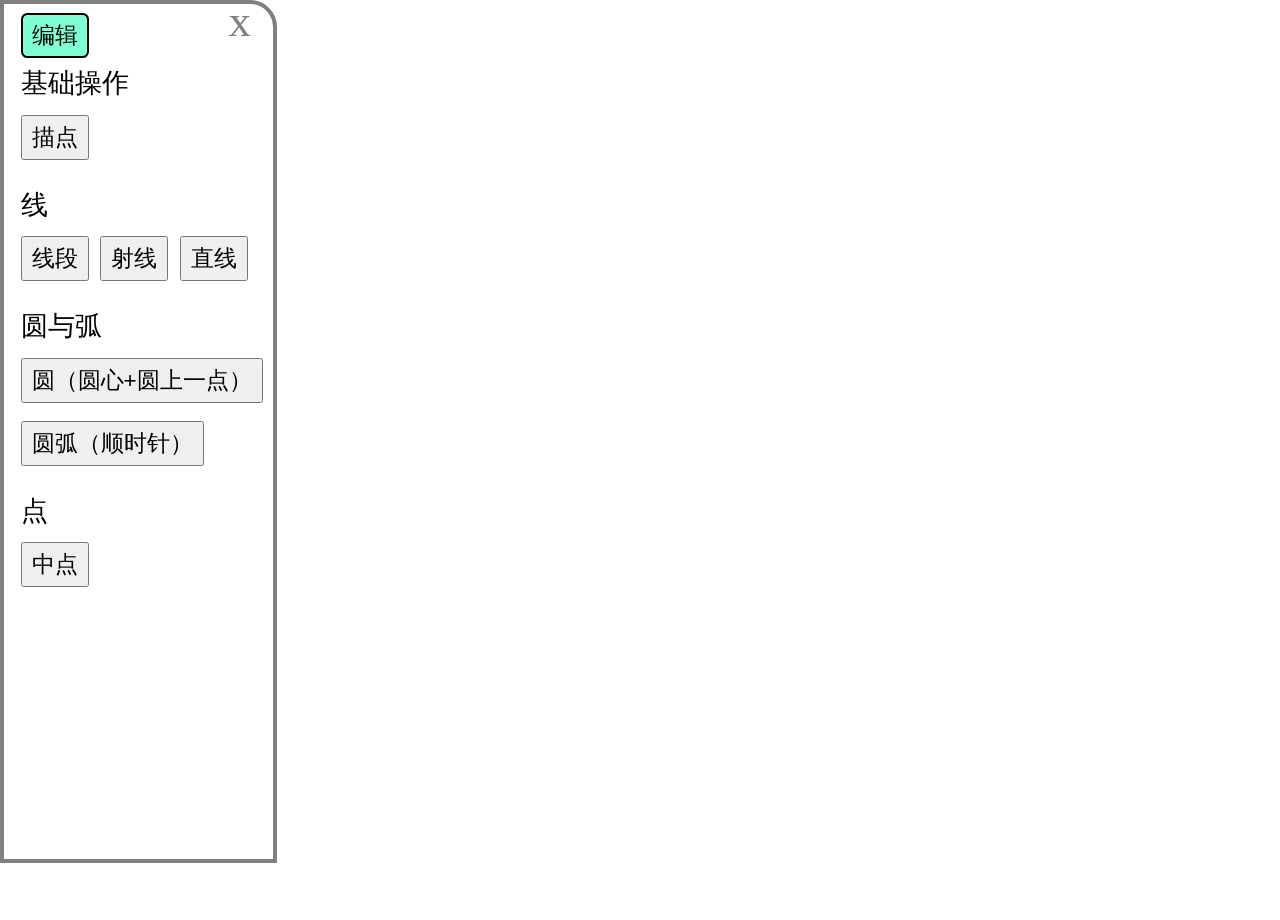
==== 几何绘图器/index.html @ 0da0f1ad "2026.04.16 0.3.1 修复了已知 bug，增加直线功能，优化用户体验。" ====
<!DOCTYPE html>
<html>
<head>
  <meta charset="UTF-8"/>
  <meta title="discription" content="这是一个几何绘图器，可以用它来很方便地进行几何作图">
  <title>几何绘图器</title>
  <link rel="stylesheet" href="./style.css"/>
  <script src="./main.js" defer></script>
</head>
<body>
  <aside>
    <div id="fixed-elements">
      <p id="hide-aside" onclick="hideAside()">x</p>
      <button onclick="if(operate == 'edit') setOperate('create-points'); else setOperate('edit');" class="operate-choice" id="change-mode-button">编辑</button>
    </div>
    <div id="create-mode">
      <p class="operate-choice">基础操作</p>
      <button onclick="setOperate('create-points')" class="operate-choice">描点</button>
      <p class="operate-choice">线</p>
      <button onclick="setOperate('create-line-seg')" class="operate-choice">线段</button>
      <button onclick="setOperate('create-ray')" class="operate-choice">射线</button>
      <button onclick="setOperate('create-straight-line')" class="operate-choice">直线</button>
      <p class="operate-choice">圆与弧</p>
      <button onclick="setOperate('create-circle')" class="operate-choice">圆（圆心+圆上一点）</button>
      <button onclick="setOperate('create-clockwise-arc')" class="operate-choice">圆弧（顺时针）</button>
      <p class="operate-choice">点</p>
      <button onclick="setOperate('create-midpoint')" class="operate-choice">中点</button>
    </div>
    <div id="edit-mode" style="display: none;">
      <p>Sorry~还没有开发哦~</p>
    </div>
  </aside>
  <b id="show-aside" onclick="showAside()">&gt;</b>

  <svg id="paint-area">
    <circle id="create-point-handler" style="display: none;"/>
    很抱歉，您的浏览器不支持此程序所需的绘制功能，所以您暂时无法使用此程序。您可以更换一台电脑或升级浏览器来尝试运行。
  </svg>
</body>
</html>
---- 几何绘图器/style.css ----
aside {
    position: fixed;
    left: 0;
    top: 0;
    width: max(20vw, 8em);
    height: 95vh;
    transition: width 1.5s;
    margin: 0;
    border-style: solid;
    border-color: gray;
    border-width: max(1px, 0.5vh);
    border-radius: 0 3vh 0 0;
    background-color: white;
    z-index: 9998;
    padding-left: 1vw;
}
.operate-choice {
    user-select: none;
    -webkit-user-select: none;
}
button.operate-choice {
    height: 5vh;
    font-size: 2.5vh;
    margin: 1vh 0.3vw;
    padding: 0.5vh 0.7vw;
}
p.operate-choice {
    font-size: 3vh;
    margin: 2vh 0.3vw 0.5vh 0.3vw;
}
#show-aside {
    display: none;
    position: fixed;
    left: 0;
    top: 30vh;
    width: 6vh;
    height: 7vh;
    padding: 0 0 0.5vh 1vh;
    border-style: solid;
    border-width: max(2px, 0.7vh);
    border-color: gray;
    border-radius: 0 4vh 4vh 0;
    background-color: white;
    z-index: 9999;
}
#hide-aside {
    position: absolute;
    top: -2vh;
    right: 2vh;
    margin: 1vh 0.3vw;
}
#show-aside, #hide-aside {
    user-select: none;
    cursor: pointer;
    font-size: 5vh;
    color: gray;
}
#hide-aside:hover, #show-aside:hover {
    text-decoration: underline;
}
svg {
    z-index: 0;
    width: 100vw;
    height: 100vh;
    margin: 0;
    padding: 0;
}
.point, .active-point {
    fill: red;
}
.active-point {
    stroke: yellow;
}
.point {
    stroke: black;
}
.line, .arc, .circle {
    stroke: black;
}
.arc, .circle {
    fill: none;
}
.pointNameTag {
    fill: black;
    user-select: none;
    -webkit-user-select: none;
}
#change-mode-button{
    margin-bottom: -10vh;
    background-color: aquamarine;
    border-style: solid;
    border-radius: 0.5vw;
}
#change-mode-button:hover{
    text-decoration: underline;
    color: blue;
}
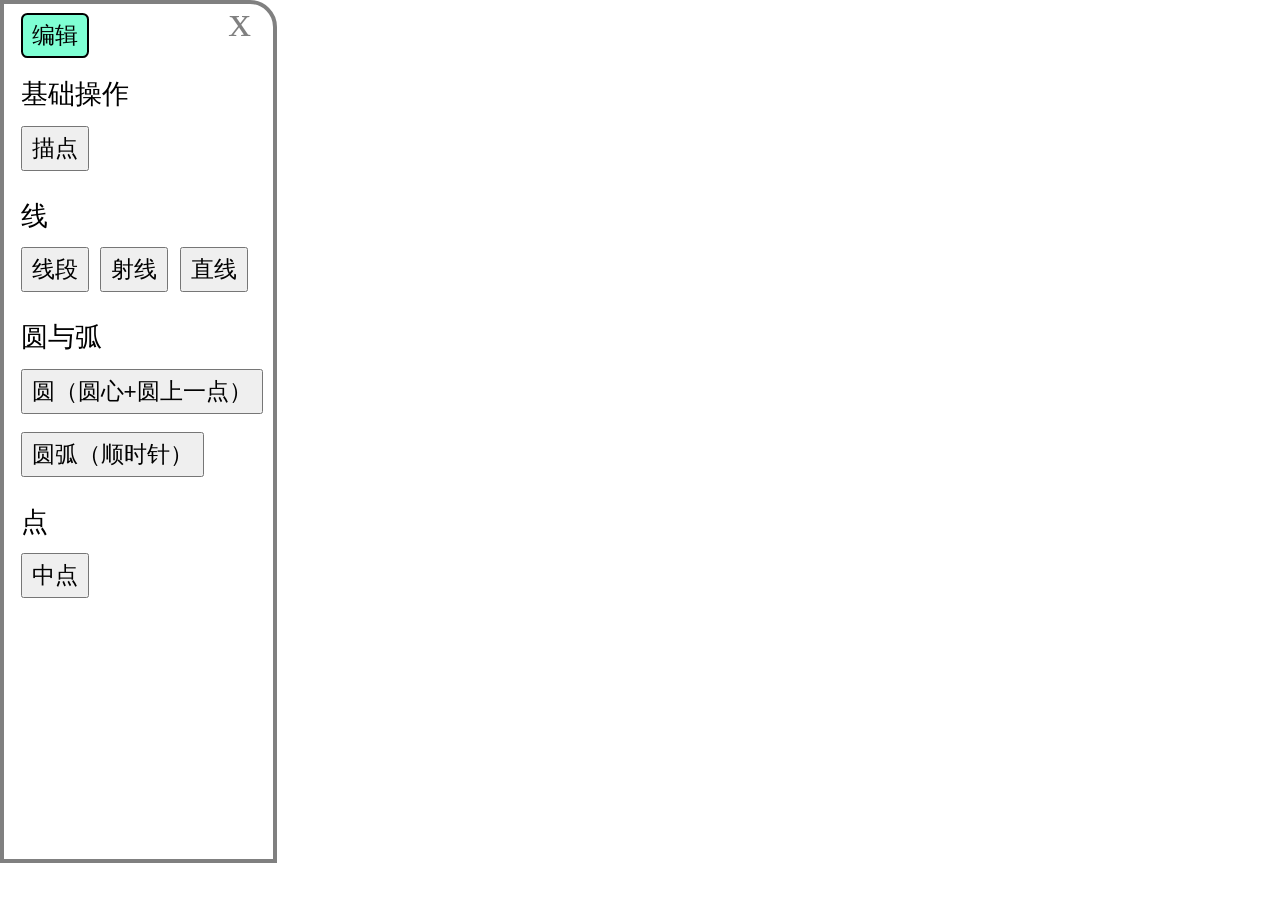
==== commit e2517fb2: "2026.04.16 0.3.2 修复已知 bug。" ====
--- a/几何绘图器/index.html
+++ b/几何绘图器/index.html
@@ -1,4 +1,4 @@
-<!DOCTYPE html>
+<!DOCTYPE html5>
 <html>
 <head>
   <meta charset="UTF-8"/>
--- a/几何绘图器/style.css
+++ b/几何绘图器/style.css
@@ -86,7 +86,7 @@
     -webkit-user-select: none;
 }
 #change-mode-button{
-    margin-bottom: -10vh;
+    margin-bottom: 0;
     background-color: aquamarine;
     border-style: solid;
     border-radius: 0.5vw;
